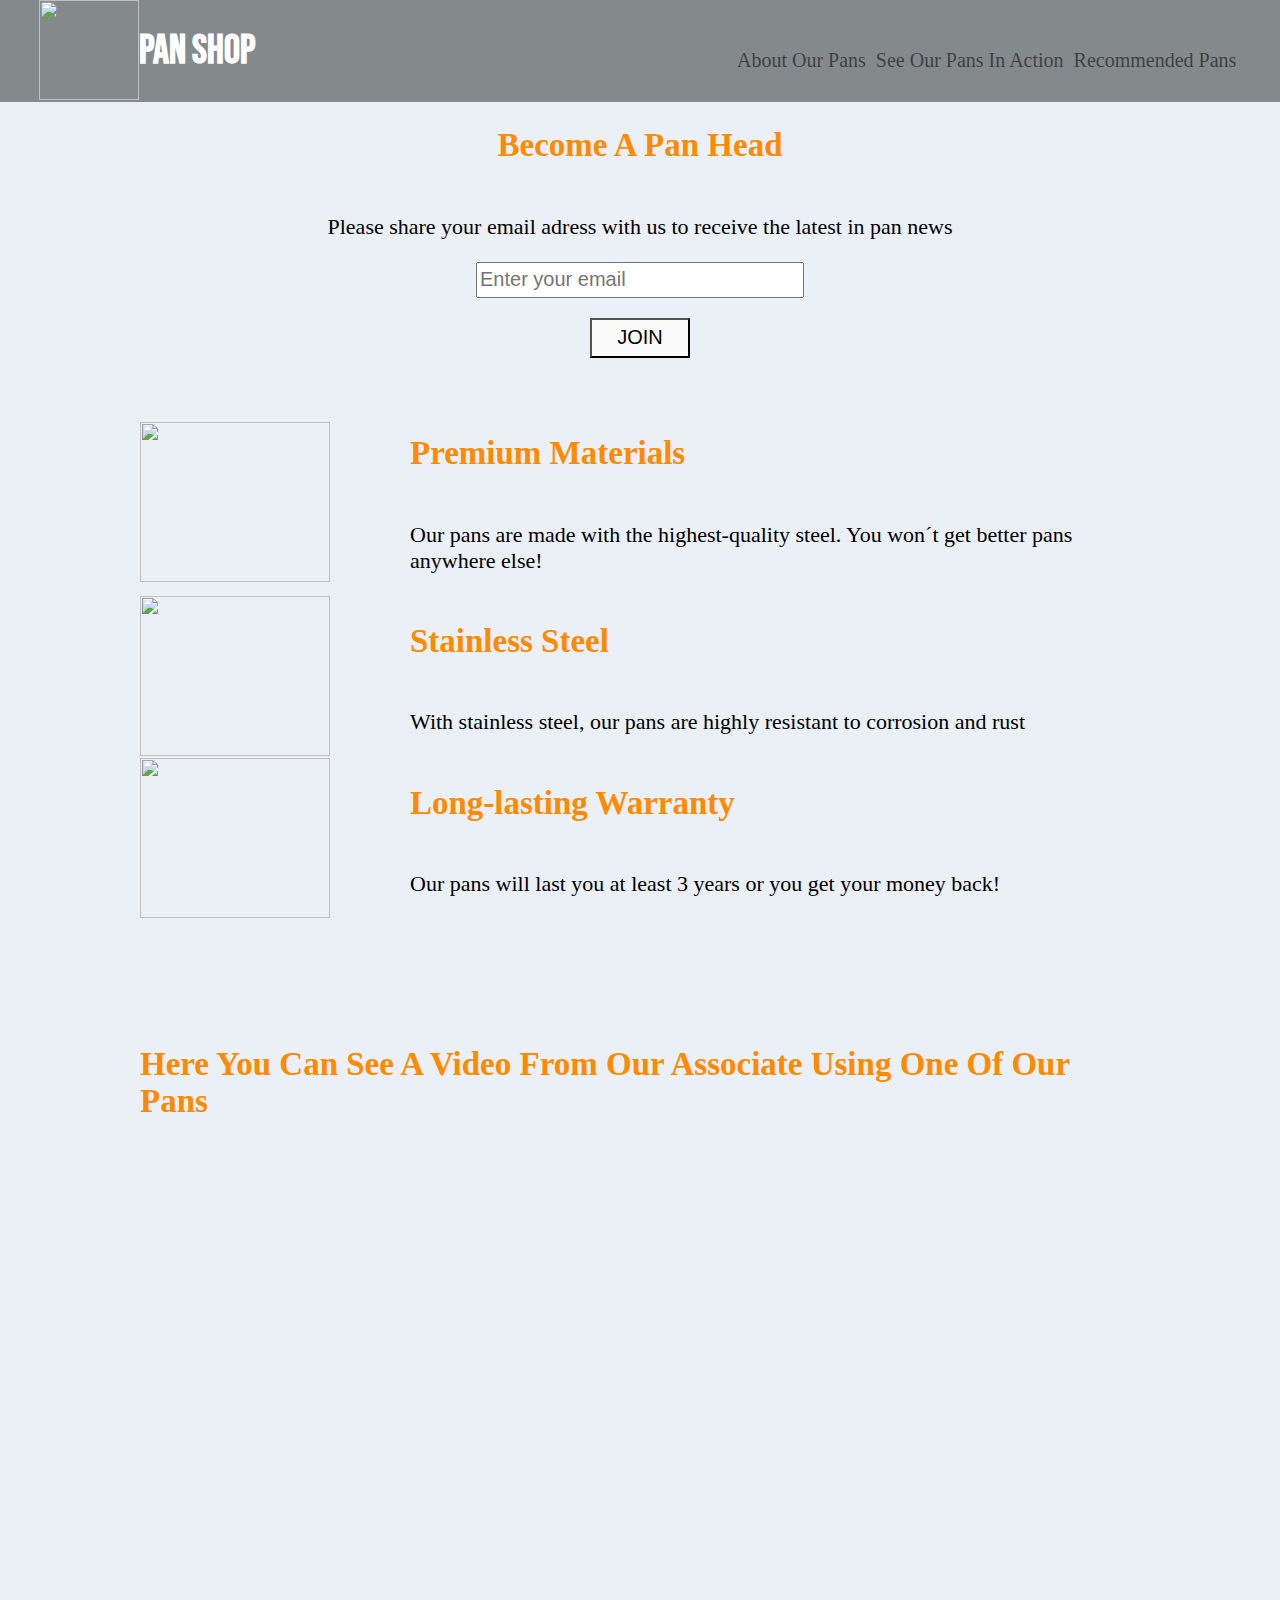
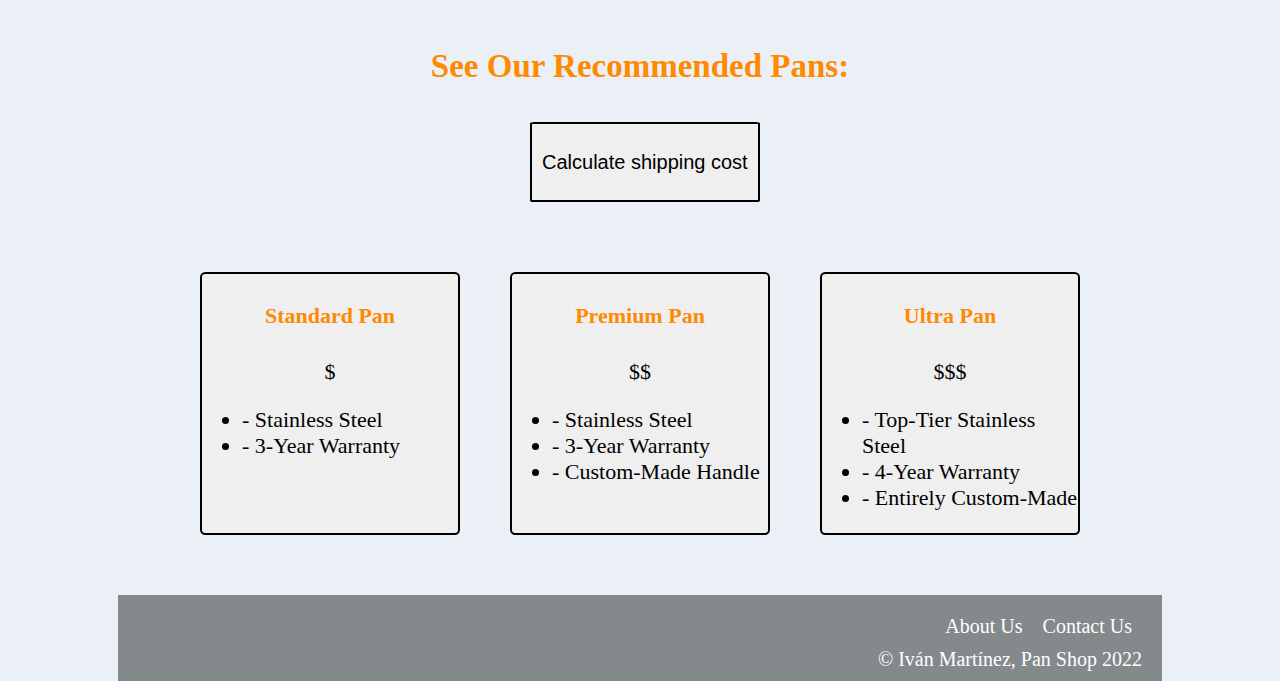
==== index.html @ 366880f6 "first commit" ====
<!DOCTYPE html>
<html lang="en">
<head>
    <meta charset="UTF-8">
    <meta http-equiv="X-UA-Compatible" content="IE=edge">
    <meta name="viewport" content="width=device-width, initial-scale=1.0">
    <link rel="stylesheet"
    href="https://fonts.googleapis.com/css?family=Bebas+Neue">
    <link rel="stylesheet" href="style.css">
    <link rel="stylesheet" href="bootstrap.css">
    <script src="javascript.js"></script>
    <title>Pan Shop</title>
</head>
<body>
  <div id="page-wrapper">
   <header id="header"> 
     <div id="logo">
      <img  id="header-img" src="https://www.ajidesign.net/wp-content/uploads/BRO-015-Sarten-15-cm-Bruna-1200_ml.png">
     <h1 id="panshop">Pan Shop </h1>
     </div>
     <nav class="navbar navbar-expand-lg bg-light">
        <div class="container-fluid">
          <button class="navbar-toggler" type="button" data-bs-toggle="collapse" data-bs-target="#navbarNav" aria-controls="navbarNav" aria-expanded="false" aria-label="Toggle navigation">
            <span class="navbar-toggler-icon"></span>
          </button>
          <div class="collapse navbar-collapse" id="navbarNav">
            <ul class="navbar-nav">
              <li class="nav-item">
                <a class="nav-link" aria-current="page" href="#about">About Our Pans</a>
              </li>
              <li class="nav-item">
                <a class="nav-link" href="#in-action">See Our Pans In Action</a>
              </li>
              <li class="nav-item">
                <a class="nav-link" href="#recommended">Recommended Pans</a>
              </li>
            </ul>
          </div>
        </div>
      </nav>
  </header>
    
    
    
  <div class="container">    
      <form id="form">
        <h2>Become A Pan Head</h2>
        <p>
          Please share your email adress with us to receive the latest in pan news
        </p>
          <input
                 type="email"
                 placeholder="Enter your email"
                 id="email"
                 name="email">
                 </input> 
          <input
                 class="button"
                 id="submit"
                 type="submit"
                 value="JOIN">               
                 </input>
          </form>
    </div>
    <div class="container">
        <section  class="about" id="about">
          <div id="about-1">
            <img id="about-img1" class="about-img" src="https://cdn11.bigcommerce.com/s-jta5lqjn53/images/stencil/728x728/products/627/928/PSL3524I_2017_10_27_20_11_39_UTC__39179.1581348166.png?c=1">
            <div id="about-info1" class="about-info">
            <h2> Premium Materials</h2>
        <p> Our pans are made with the highest-quality steel. You won´t get better pans anywhere else!</p>
            </div>
          </div>
          <div class="about" id="about-2">
            <img id="about-img2" class="about-img" src="https://www.commercialwashroomsltd.co.uk/media/catalog/product/cache/c687aa7517cf01e65c009f6943c2b1e9/m/5/m500hd_1.png">
        <div id="about-info2" class="about-info">
            <h2> Stainless Steel</h2>
        <p> With stainless steel, our pans are highly resistant to corrosion and rust</p>
            </div>
          </div>
          <div class="about" id="about-3">
            <img id="about-img3" class="about-img" src="https://ae01.alicdn.com/kf/H723cab2cbad949168c2a95532070d21aG/Warranty-Return-Procedure.png_.webp">
            <div id="about-info3" class="about-info">
        <h2> Long-lasting Warranty </h2>
              <p> Our pans will last you at least 3 years or you get your money back! </p>
              </div>
          </div>
        </section>
    </div>
  <div class="container">
        <section id="in-action">
          <h2>
            Here You Can See A Video From Our Associate Using One Of Our Pans
          </h2>
         <iframe 
                 id="video"
                 width="auto" 
                 height="400"
                 src="https://www.youtube.com/embed/AmC9SmCBUj4" 
                 title="YouTube video player" 
                 frameborder="0" 
                 allow="accelerometer; autoplay; clipboard-write; encrypted-media; gyroscope; picture-in-picture" 
                 allowfullscreen
                 ></iframe>
          </section>
    </div>
    <div class="container">
        <section id="recommended">
            <h2>See Our Recommended Pans:</h2>
            <input 
                onclick="shippingCost()"
                type="button"
                id="shipping"
                value="Calculate shipping cost">
            </input>
            <div id="panrecs-container">
              <div class="panrec-card"
                   id="panrec1">
                <div class="panrec-info">
                <h4> Standard Pan</h4>
                  <div id="price-1"
                       class="price"> $     
                </div>
                <ul>
                  <li>- Stainless Steel</li>
                  <li>- 3-Year Warranty</li>
                  </ul>   
                  </div>
                </div>
              <div class="panrec-card"
                   id="panrec2">
                <div class="panrec-info">
                <h4> Premium Pan</h4>
                  <div id ="price-2"
                       class="price">$$
                </div>
                <ul>
                  <li>- Stainless Steel</li>
                  <li>- 3-Year Warranty</li>
                  <li>- Custom-Made Handle</li>
                  </ul>
                  </div>
                </div>
              <div class="panrec-card"
                   id="panrec3">
                <div class="panrec-info">
                <h4> Ultra Pan </h4>
                  <div id="price-3"
                       class="price"> $$$
                </div>
                  <ul>
                  <li>- Top-Tier Stainless Steel</li>
                  <li>- 4-Year Warranty</li>
                  <li>- Entirely Custom-Made</li>
                  </ul>
                </div>
              </section>
            </div>
    </div>
</body>
<footer id="footer">
    <ul>
    <li><a href="about.html" target="_blank">About Us</a>
        </li>
    <li><a href="https://wa.me/543364604082">Contact Us</a>
        </li>
    </ul>
    <span>&copy; Iván Martínez, Pan Shop 2022</span>
</footer>
</html>
---- style.css ----
html {
    font-size: 10px;
    font-family: calibri;
    ;
  }
  
  :root {
    --color-gray: #eaf0f5;
    --color-grayer-gray: #84898c;
    --font-orange: #ff8900
  }
  
  #page-wrapper {
    position: relative;
  }
  
  /** Header **/
  
  
  header {
    display: flex;
    justify-content: space-around;
    width: 100vw;
    z-index: 1; 
    position: fixed;
    top:0;
    background-color: var(--color-grayer-gray);
    font-size: 2rem;
    color: white;
  }
  
  #logo {
    margin-right: 400px;
    display: flex;
    align-self: flex-start;
    font-family: "Bebas Neue";
  }
  
  #header-img {
    width: 100px;
    height: 100px;
  }  
  
  /** Body **/
  
  
  .container {
    max-width: 1000px;
    width: 100%;
    margin: 0 auto;
  }
  
  body {
    margin: 0;
    font-size: 2.2rem;
    background-color: var(--color-gray);
    z-index: 2;
  }
  
  h2 {
    color: var(--font-orange);
  }
  
  #form {
    margin: 100px auto 30px;
    display: flex;
    flex-direction: column;
    text-align: center;
    justify-content: center;
  }
  
  #email {
    margin: 0 auto;
    font-size: 2rem;
    width: 25vw;
    height: 30px;
  }
  
  #submit {
    margin: 20px auto;
    font-size: 2rem;
    width: 5em;
    height: 2em;
    background-color: #fafafa;
  }
  
  #submit:hover {
    transform: scale(1.07)
  }
  
  #about {
    margin: 10px auto;
    display: flex;
    flex-direction: column;
  }
  
  .about-img {
    width: 190px;
    height: 160px;
    margin-right: 80px;
    align-self: center;
  }
  
  #about-1, #about-2, #about-3 {
    display: flex;
    flex-direction: row;
  }
  
  .about-info {
    display: flex; 
    flex-direction: column;
  }
  
  #in-action {
    display: flex;
    flex-direction: column;
    margin: 100px auto;
  }
  
  iframe { 
    height: 50vw;
    max-height: 400px;
  }
  
  #recommended  h2{
    text-align: center;
  }

  #shipping {
    margin: 10px 39%;
    font-size: 2rem;
    height: 4em;
    padding: 10px;
    border: 2px solid black;
    color: var();
    border-radius: 2%;
    background-color: #efefef;
  }
  
  #shipping:hover {
    transform: scale(1.07)
  }
  
  #panrecs-container {
    margin: 60px ;
    display: flex;
    flex-direction: row;
    justify-content: space-between;
  }
  
  .panrec-card { 
    display: flex;
    flex-direction: column;
    width: 20vw;
    text-align: center;
    border: 2px solid black;
    border-radius: 2%;
    background-color: #efefef;
  }
  
  .panrec-card:hover {
    transform: scale(1.07)
  }
  
  .panrec-card h4  {
    color: var(--font-orange);
  }
  
  .panrec-card ul {
    text-align: left;
  }
  
  /* footer */
  footer {
    margin: 50px auto 0;
    padding: 10px;
    width: 80vw;
    background-color: var(--color-grayer-gray);
    font-size: 2rem;
    color: white;
  }
  
  footer ul {
    margin: 10px 10px;
    display: flex;
    justify-content: flex-end;
  }
  
  footer li {
    padding: 0 10px;    list-style: none;

  }
  
  footer span {
    padding: 0 10px;
    display: flex;
    justify-content: flex-end;
  }
  
   footer a {
    color: white;
    text-decoration: none;
  }


  /* About Page Table */
  #about-table {
    margin: 150px auto;
    width: 80vw;
    align-self: center;
    border: 2px solid black;
    border-radius: 2%;
    background-color: #efefef;
    font-size: 3rem;
  }

  .pfp {
    margin-left: 40%;
    height: 200px;
    width: 200px;
    border-radius: 100%;
  }
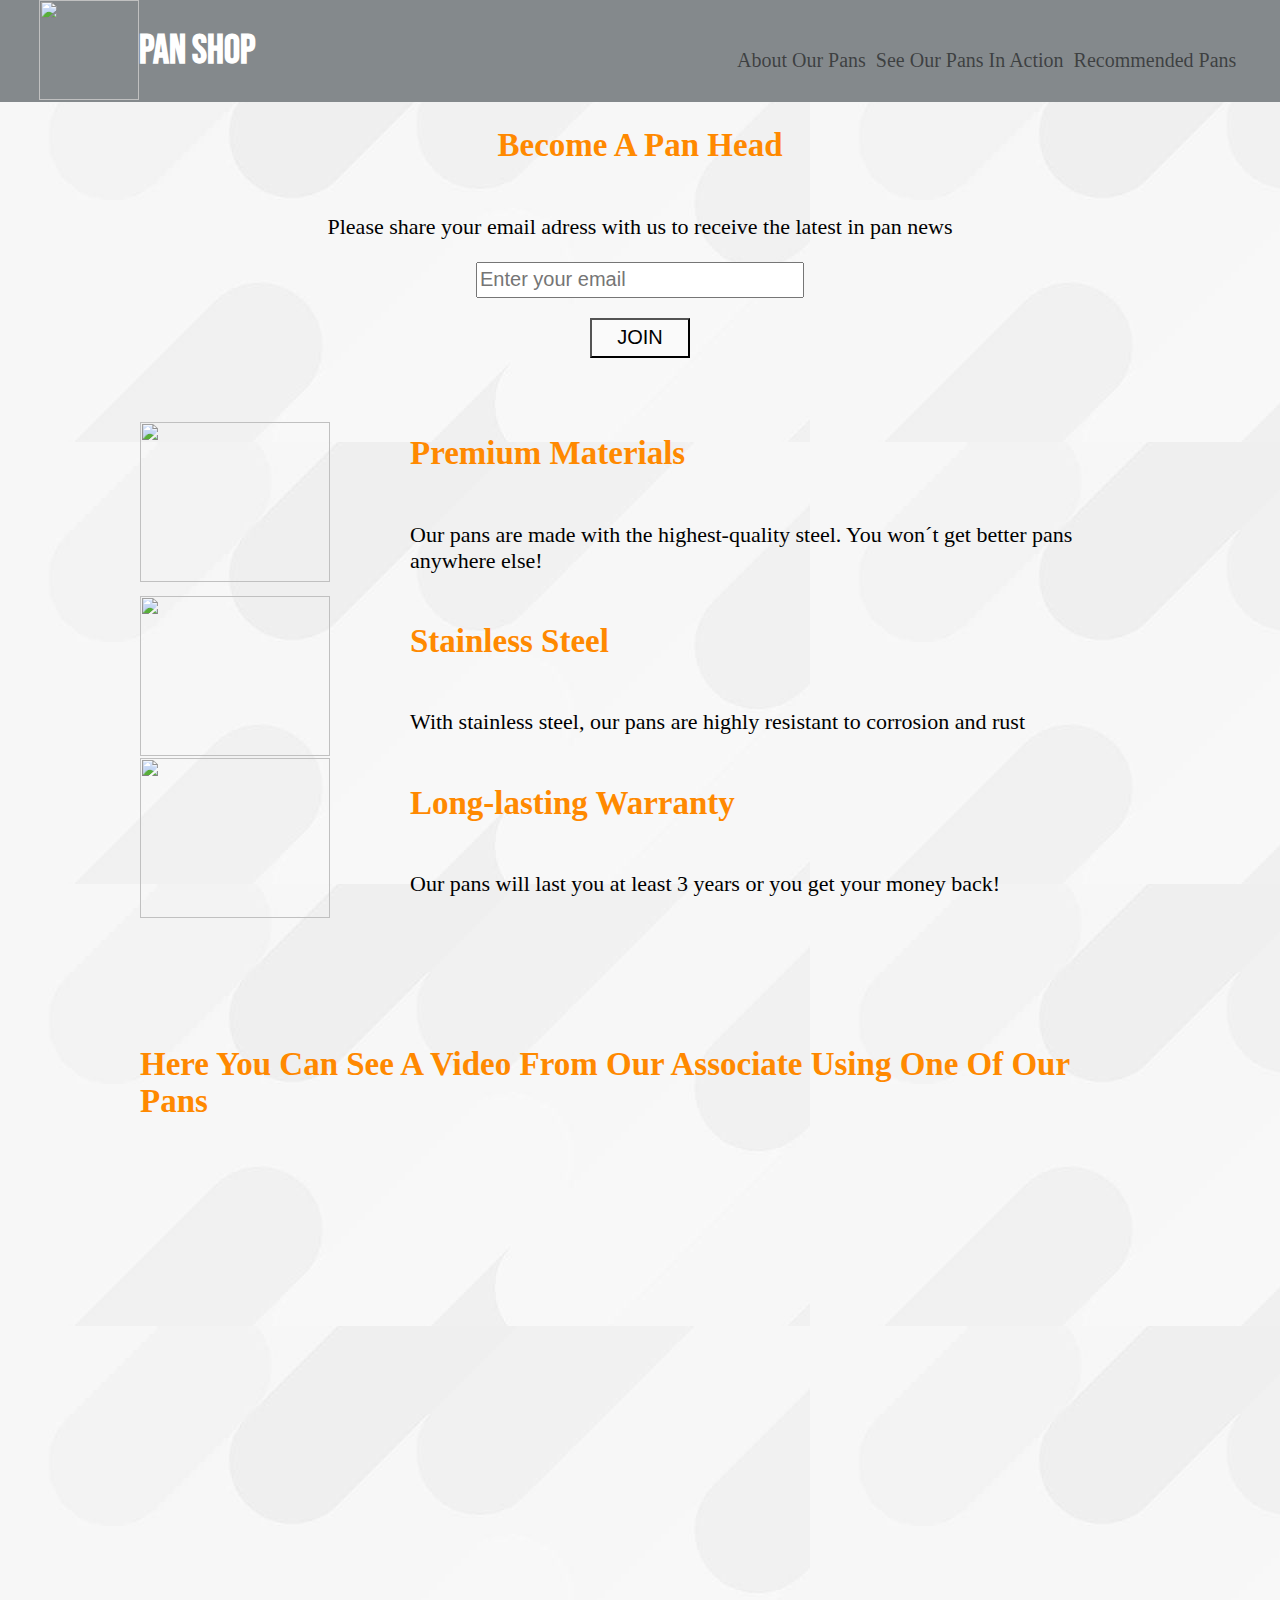
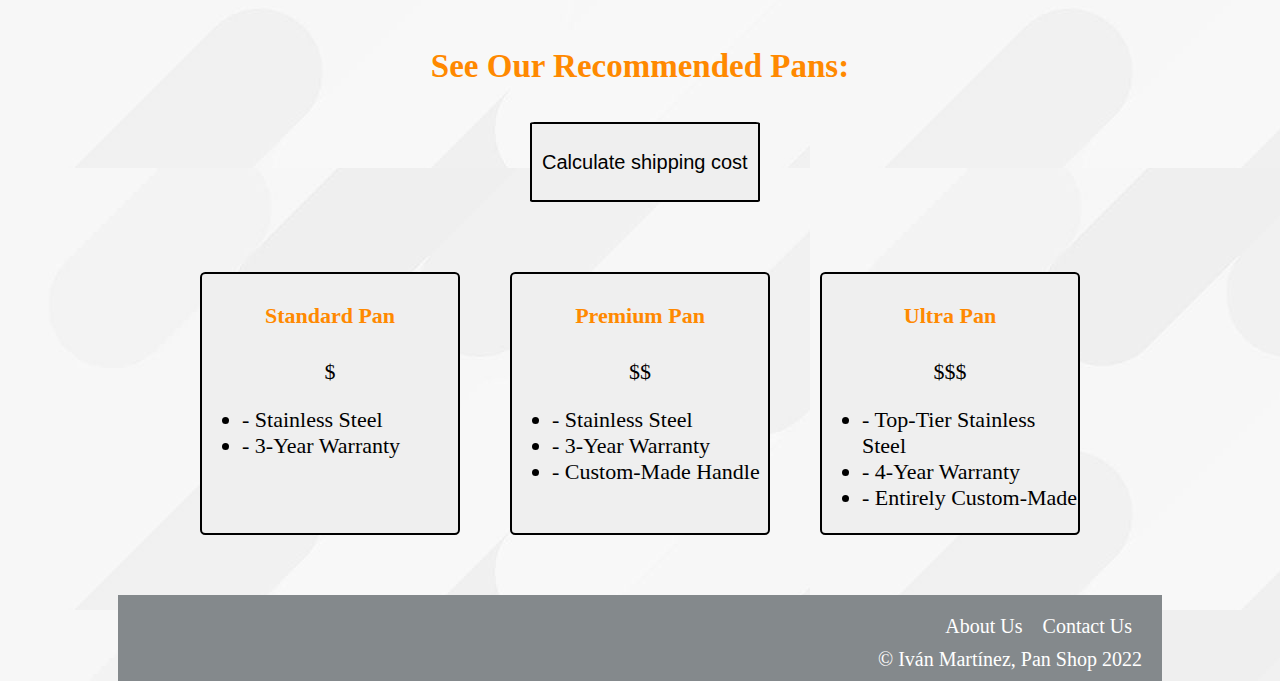
==== commit 500f1c8e: "added background image, downloadable files" ====
--- a/index.html
+++ b/index.html
@@ -8,7 +8,6 @@
     href="https://fonts.googleapis.com/css?family=Bebas+Neue">
     <link rel="stylesheet" href="style.css">
     <link rel="stylesheet" href="bootstrap.css">
-    <script src="javascript.js"></script>
     <title>Pan Shop</title>
 </head>
 <body>
@@ -117,7 +116,7 @@
               <div class="panrec-card"
                    id="panrec1">
                 <div class="panrec-info">
-                <h4> Standard Pan</h4>
+                <h4><a href="img/bronzepan.jpg" download>Standard Pan</a></h4>
                   <div id="price-1"
                        class="price"> $     
                 </div>
@@ -130,7 +129,7 @@
               <div class="panrec-card"
                    id="panrec2">
                 <div class="panrec-info">
-                <h4> Premium Pan</h4>
+                <h4><a href="img/silverpan.jpg" download>Premium Pan</a></h4>
                   <div id ="price-2"
                        class="price">$$
                 </div>
@@ -144,7 +143,7 @@
               <div class="panrec-card"
                    id="panrec3">
                 <div class="panrec-info">
-                <h4> Ultra Pan </h4>
+                <h4><a href="img/goldpan.jpg" download>Ultra Pan</a></h4>
                   <div id="price-3"
                        class="price"> $$$
                 </div>
@@ -167,6 +166,7 @@
     </ul>
     <span>&copy; Iván Martínez, Pan Shop 2022</span>
 </footer>
+<script src="javascript.js"></script>
 </html>
                 
                 
--- a/style.css
+++ b/style.css
@@ -53,7 +53,8 @@
   body {
     margin: 0;
     font-size: 2.2rem;
-    background-color: var(--color-gray);
+    background-image: url(img/background.jpg);
+    background-repeat: repeat;
     z-index: 2;
   }
   
@@ -169,6 +170,12 @@
   .panrec-card ul {
     text-align: left;
   }
+
+  .panrec-card a {
+    text-decoration: none;
+    color: var(--font-orange);
+    list-style: none;
+  }
   
   /* footer */
   footer {
@@ -208,9 +215,8 @@
     margin: 150px auto;
     width: 80vw;
     align-self: center;
-    border: 2px solid black;
     border-radius: 2%;
-    background-color: #efefef;
+    background-color: #e0dede;
     font-size: 3rem;
   }
 
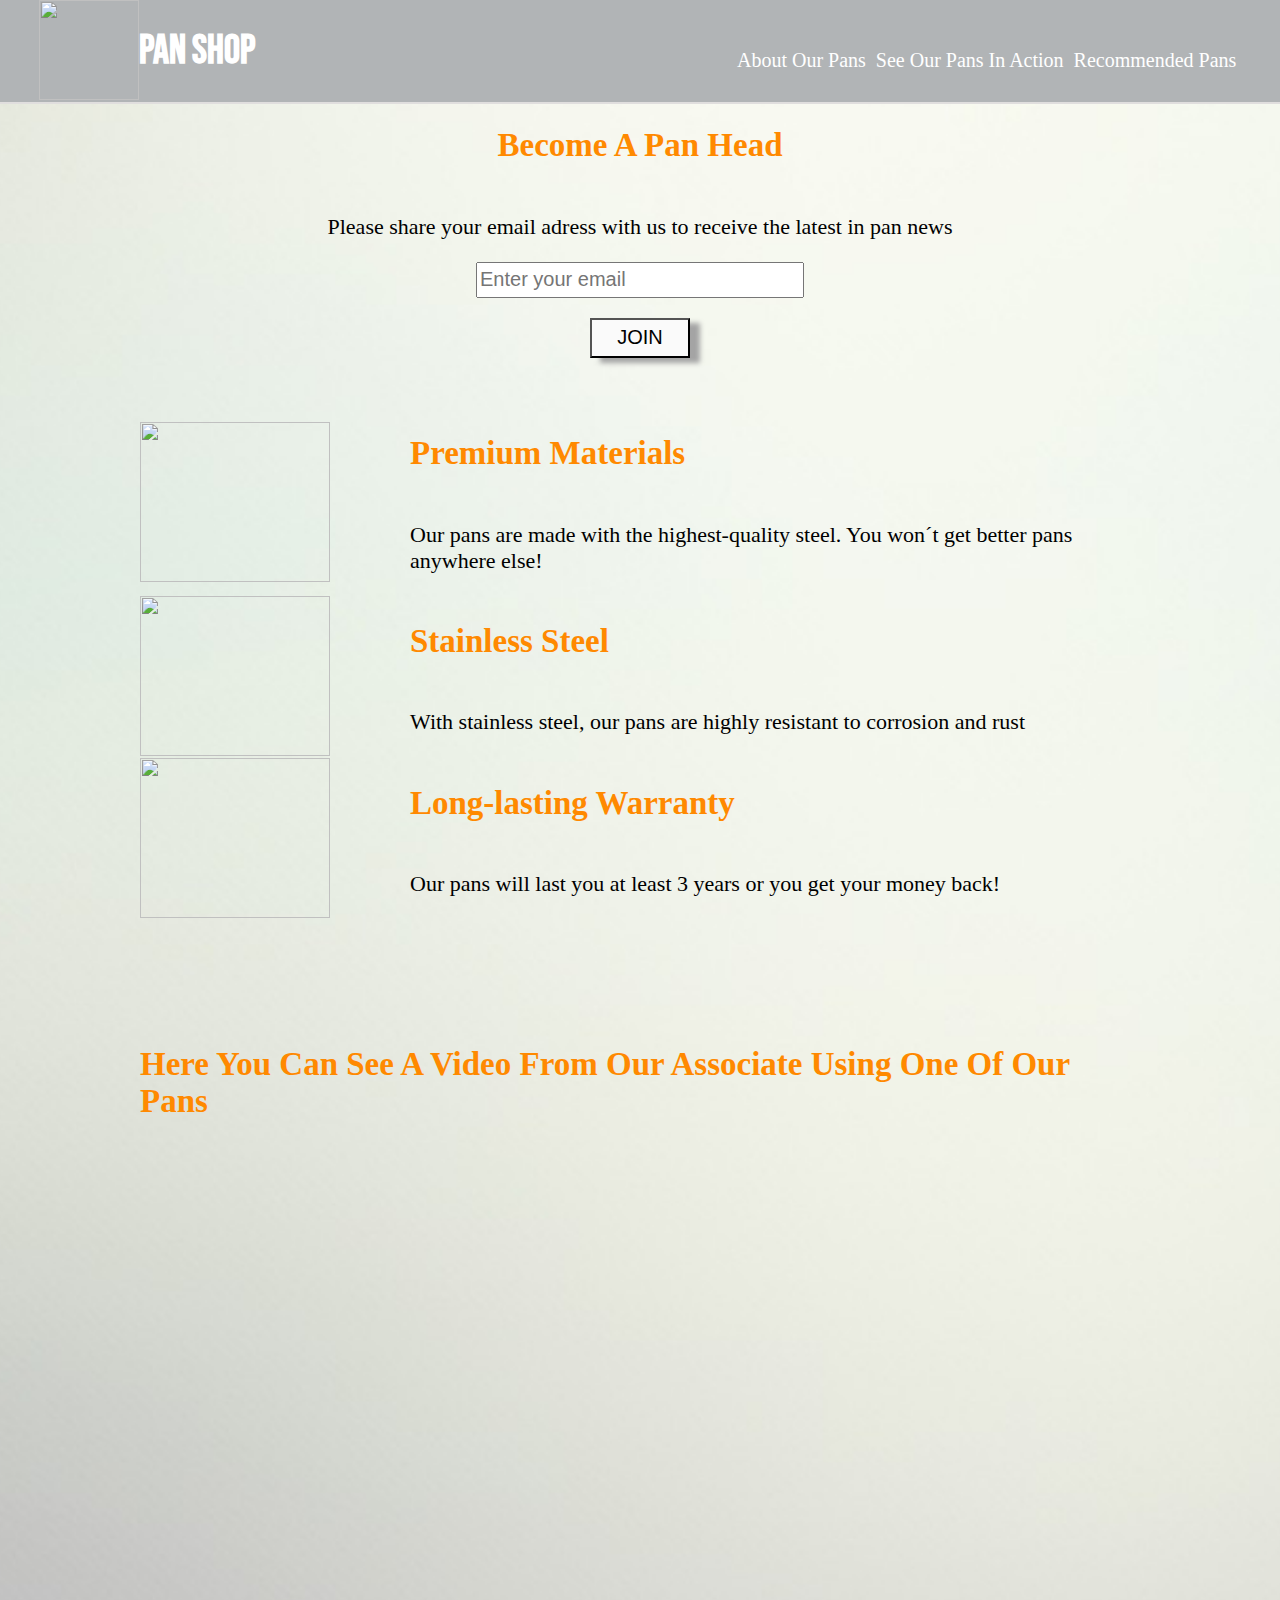
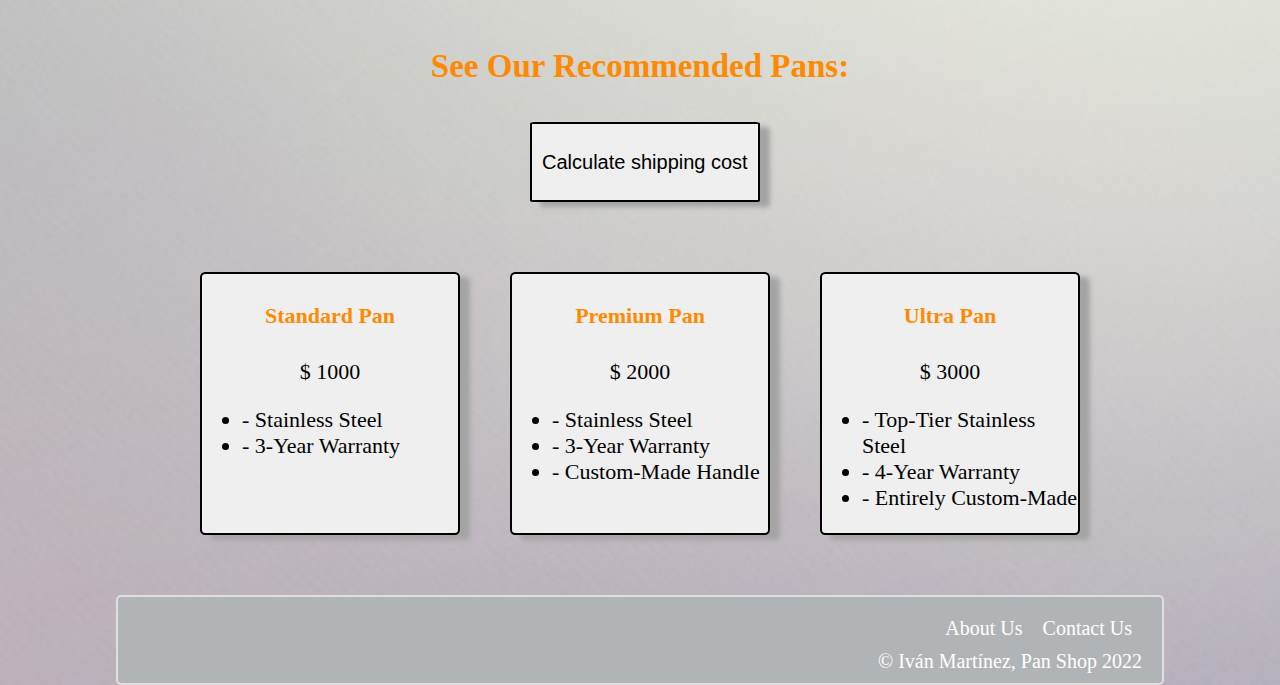
==== commit eb99a94a: "added prices" ====
--- a/index.html
+++ b/index.html
@@ -118,7 +118,7 @@
                 <div class="panrec-info">
                 <h4><a href="img/bronzepan.jpg" download>Standard Pan</a></h4>
                   <div id="price-1"
-                       class="price"> $     
+                       class="price"> $ 1000    
                 </div>
                 <ul>
                   <li>- Stainless Steel</li>
@@ -131,7 +131,7 @@
                 <div class="panrec-info">
                 <h4><a href="img/silverpan.jpg" download>Premium Pan</a></h4>
                   <div id ="price-2"
-                       class="price">$$
+                       class="price">$ 2000
                 </div>
                 <ul>
                   <li>- Stainless Steel</li>
@@ -145,7 +145,7 @@
                 <div class="panrec-info">
                 <h4><a href="img/goldpan.jpg" download>Ultra Pan</a></h4>
                   <div id="price-3"
-                       class="price"> $$$
+                       class="price"> $ 3000
                 </div>
                   <ul>
                   <li>- Top-Tier Stainless Steel</li>
--- a/style.css
+++ b/style.css
@@ -1,12 +1,11 @@
 html {
     font-size: 10px;
     font-family: calibri;
-    ;
   }
   
   :root {
     --color-gray: #eaf0f5;
-    --color-grayer-gray: #84898c;
+    --color-grayer-gray: #B1B4B6;
     --font-orange: #ff8900
   }
   
@@ -25,6 +24,7 @@
     position: fixed;
     top:0;
     background-color: var(--color-grayer-gray);
+    border-bottom: 2px solid #e0dede;
     font-size: 2rem;
     color: white;
   }
@@ -54,8 +54,10 @@
     margin: 0;
     font-size: 2.2rem;
     background-image: url(img/background.jpg);
-    background-repeat: repeat;
-    z-index: 2;
+    background-color: white;
+    background-position: center;
+    background-repeat: no-repeat;
+    background-size: cover; 
   }
   
   h2 {
@@ -82,6 +84,7 @@
     font-size: 2rem;
     width: 5em;
     height: 2em;
+    box-shadow: 10px 5px 5px #a4a4a4;
     background-color: #fafafa;
   }
   
@@ -133,6 +136,7 @@
     height: 4em;
     padding: 10px;
     border: 2px solid black;
+    box-shadow: 10px 5px 5px #a4a4a4;
     color: var();
     border-radius: 2%;
     background-color: #efefef;
@@ -155,6 +159,7 @@
     width: 20vw;
     text-align: center;
     border: 2px solid black;
+    box-shadow: 10px 5px 5px #a4a4a4;
     border-radius: 2%;
     background-color: #efefef;
   }
@@ -182,6 +187,8 @@
     margin: 50px auto 0;
     padding: 10px;
     width: 80vw;
+    border: 2px solid #e0dede;
+    border-radius: 5px;
     background-color: var(--color-grayer-gray);
     font-size: 2rem;
     color: white;
@@ -214,9 +221,11 @@
   #about-table {
     margin: 150px auto;
     width: 80vw;
+    box-shadow: 10px 5px 5px #a4a4a4;
     align-self: center;
+    border: 3px solid var(--font-orange);
     border-radius: 2%;
-    background-color: #e0dede;
+    background-color: #efefef;
     font-size: 3rem;
   }
 
